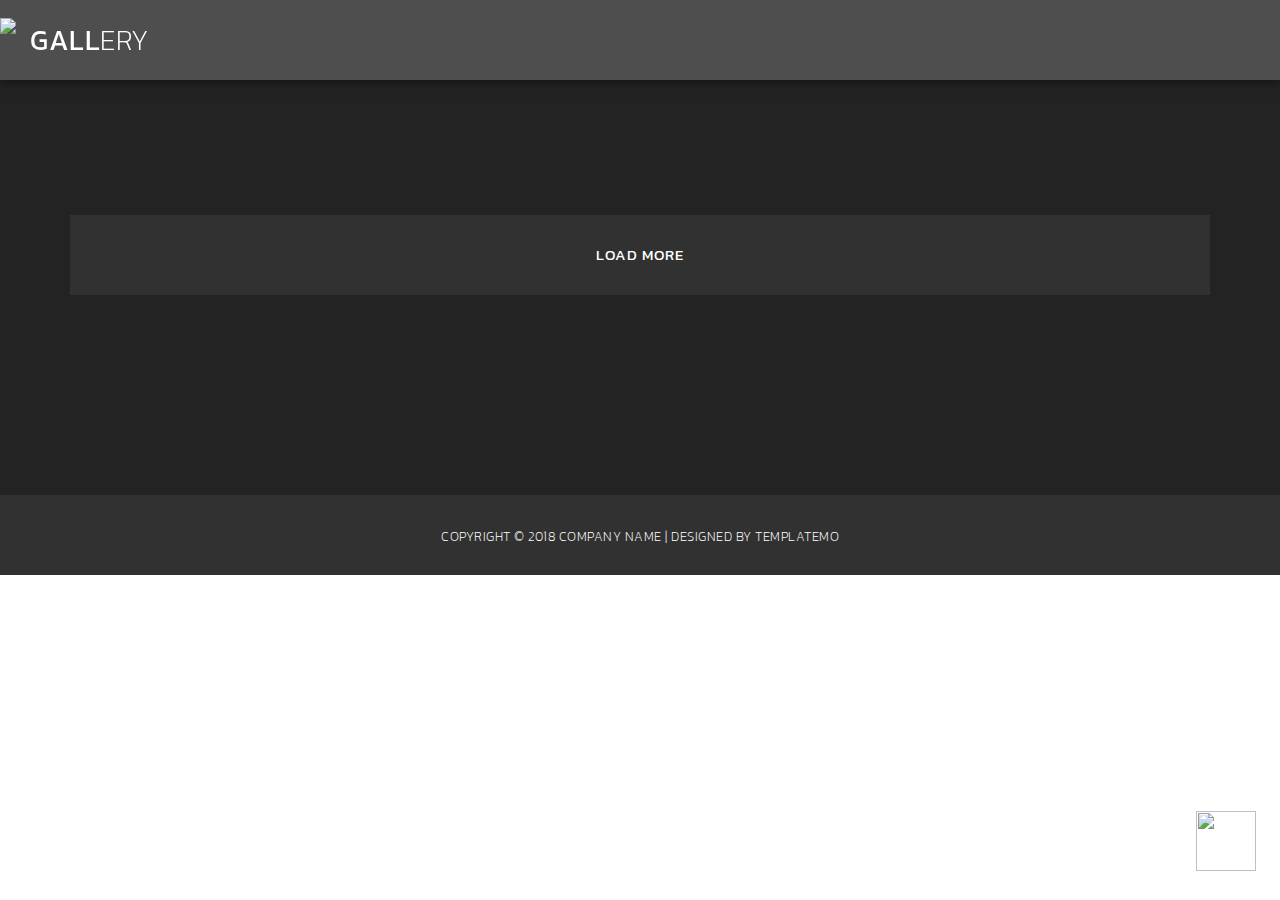
==== main-dynamic.html @ 9ee46053 "dynamic main page" ====
<!DOCTYPE html>
<html>
<head>
    <meta charset="utf-8">
    <meta http-equiv="X-UA-Compatible" content="IE=edge,chrome=1">
    <title>Gallery</title>

    <meta name="description" content="">
    <meta name="viewport" content="width=device-width, initial-scale=1">
    <link rel="apple-touch-icon" href="apple-touch-icon.png">

    <link rel="stylesheet" href="css/bootstrap.min.css">
    <link rel="stylesheet" href="css/bootstrap-theme.min.css">
    <link rel="stylesheet" href="css/fontAwesome.css">
    <link rel="stylesheet" href="css/light-box.css">
    <link rel="stylesheet" href="css/main.css">

    <link href="https://fonts.googleapis.com/css?family=Kanit:100,200,300,400,500,600,700,800,900" rel="stylesheet">

    <script src="js/vendor/modernizr-2.8.3-respond-1.4.2.min.js"></script>
    <script src="https://code.jquery.com/jquery-3.5.0.js"></script>
    <script src="https://kit.fontawesome.com/4dbdc9f500.js" crossorigin="anonymous"></script>

</head>

<body>

<nav>
    <div class="logo">
        <a href="index.html">Gall<em>ery</em></a>
    </div>
    <div class="menu-icon">
        <img src="img/avatar.png" />
    </div>
</nav>

<div class="grid-portfolio" id="portfolio">
    <div class="container">
        <div class="row" id="image-div"></div>
        <div class="row">
            <div class="col-md-12">
                <div class="load-more-button">
                    <a href="#">Load More</a>
                </div>
            </div>
        </div>

    </div>
</div>


<footer>
    <div class="container-fluid">
        <div class="col-md-12">
            <p>Copyright &copy; 2018 Company Name

                | Designed by TemplateMo</p>
        </div>
    </div>
</footer>


<!-- Modal button -->
<div class="popup-icon">
    <button id="modBtn" class="modal-btn"><img src="img/contact-icon.png" alt=""></button>
</div>

<!-- Modal -->
<div id="modal" class="modal">
    <!-- Modal Content -->
    <div class="modal-content">
        <!-- Modal Header -->
        <div class="modal-header">
            <h3 class="header-title">Say hello to <em>Highway</em></h3>
            <div class="close-btn"><img src="img/close_contact.png" alt=""></div>
        </div>
        <!-- Modal Body -->
        <div class="modal-body">
            <div class="col-md-6 col-md-offset-3">
                <form id="contact" action="" method="post">
                    <div class="row">
                        <div class="col-md-12">
                            <fieldset>
                                <input name="name" type="text" class="form-control" id="name" placeholder="Your name..." required="">
                            </fieldset>
                        </div>
                        <div class="col-md-12">
                            <fieldset>
                                <input name="email" type="email" class="form-control" id="email" placeholder="Your email..." required="">
                            </fieldset>
                        </div>
                        <div class="col-md-12">
                            <fieldset>
                                <textarea name="message" rows="6" class="form-control" id="message" placeholder="Your message..." required=""></textarea>
                            </fieldset>
                        </div>
                        <div class="col-md-12">
                            <fieldset>
                                <button type="submit" id="form-submit" class="btn">Send Message Now</button>
                            </fieldset>
                        </div>
                    </div>
                </form>
            </div>
        </div>
    </div>
</div>


<script src="https://ajax.googleapis.com/ajax/libs/jquery/1.11.2/jquery.min.js"></script>
<script>window.jQuery || document.write('<script src="js/vendor/jquery-1.11.2.min.js"><\/script>')</script>

<script src="js/vendor/bootstrap.min.js"></script>

<script src="js/image.js"></script>
<script src="js/plugins.js"></script>
<script src="js/main.js"></script>
<script src="js/like-unlike.js"></script>


</body>
</html>
---- css/light-box.css ----
/* LIGHT BOX */

body:after {
  content: url(../img/close.png) url(../img/loading.gif) url(../img/prev.png) url(../img/next.png);
  display: none;
}

body.lb-disable-scrolling {
  overflow: hidden;
}

.lightboxOverlay {
  max-height: 100%;
  overflow-y: scroll;
  position: absolute;
  top: 0;
  left: 0;
  z-index: 99999;
  background-color: black;
  filter: progid:DXImageTransform.Microsoft.Alpha(Opacity=80);
  opacity: 0.8;
  display: none;
}

.lightbox {
  position: absolute;
  margin-top: 0%;
  left: 0;
  width: 100%;
  z-index: 100000;
  text-align: center;
  line-height: 0;
  font-weight: normal;
}

.lightbox .lb-image {
  display: block;
  height: auto;
  max-width: inherit;
  max-height: none;
  border-radius: 5px;

  /* Image border */
  border: 10px solid white;
}

.lightbox a img {
  border: none;
}

.lb-outerContainer {
  position: relative;
  *zoom: 1;
  width: 250px;
  height: 250px;
  margin: 0 auto;
  border-radius: 4px;

  /* Background color behind image.
     This is visible during transitions. */
  background-color: white;
}

.lb-outerContainer:after {
  content: "";
  display: table;
  clear: both;
}

.lb-loader {
  position: absolute;
  top: 43%;
  left: 0;
  height: 25%;
  width: 100%;
  text-align: center;
  line-height: 0;
}

.lb-cancel {
  display: block;
  width: 32px;
  height: 32px;
  margin: 0 auto;
  background: url(../img/loading.gif) no-repeat;
}

.lb-nav {
  position: absolute;
  top: 0;
  left: 0;
  height: 100%;
  width: 100%;
  z-index: 10;
}

.lb-container > .nav {
  left: 0;
}

.lb-nav a {
  outline: none;
  background-image: url('[data-uri]');
}

.lb-prev, .lb-next {
  height: 100%;
  cursor: pointer;
  display: block;
}

.lb-nav a.lb-prev {
  width: 34%;
  left: 0;
  float: left;
  background: url(../img/prev.png) left 48% no-repeat;
  filter: progid:DXImageTransform.Microsoft.Alpha(Opacity=0);
  opacity: 0;
  -webkit-transition: opacity 0.6s;
  -moz-transition: opacity 0.6s;
  -o-transition: opacity 0.6s;
  transition: opacity 0.6s;
}

.lb-nav a.lb-prev:hover {
  filter: progid:DXImageTransform.Microsoft.Alpha(Opacity=100);
  opacity: 1;
}

.lb-nav a.lb-next {
  width: 64%;
  right: 0;
  float: right;
  background: url(../img/next.png) right 48% no-repeat;
  filter: progid:DXImageTransform.Microsoft.Alpha(Opacity=0);
  opacity: 0;
  -webkit-transition: opacity 0.6s;
  -moz-transition: opacity 0.6s;
  -o-transition: opacity 0.6s;
  transition: opacity 0.6s;
}

.lb-nav a.lb-next:hover {
  filter: progid:DXImageTransform.Microsoft.Alpha(Opacity=100);
  opacity: 1;
}

.lb-dataContainer {
  margin: 0 auto;
  padding-top: 5px;
  *zoom: 1;
  width: 100%;
  -moz-border-radius-bottomleft: 4px;
  -webkit-border-bottom-left-radius: 4px;
  border-bottom-left-radius: 4px;
  -moz-border-radius-bottomright: 4px;
  -webkit-border-bottom-right-radius: 4px;
  border-bottom-right-radius: 4px;
}

.lb-dataContainer:after {
  content: "";
  display: table;
  clear: both;
}

.lb-data {
  padding: 0 4px;
  color: #ccc;
}

.lb-data .lb-details {
  width: 85%;
  float: left;
  text-align: left;
  line-height: 1.1em;
}

.lb-data .lb-caption {
  font-size: 13px;
  font-weight: bold;
  line-height: 1em;
}

.lb-data .lb-caption a {
  color: #4ae;
}

.lb-data .lb-number {
  margin-top: 15px;
  display: block;
  clear: left;
  padding-bottom: 1em;
  font-size: 13px;
  color: #999999;
}

.lb-data .lb-close {
  display: block;
  float: right;
  width: 30px;
  height: 30px;
  background: url(../img/close.png) top right no-repeat;
  text-align: right;
  outline: none;
  filter: progid:DXImageTransform.Microsoft.Alpha(Opacity=70);
  opacity: 0.7;
  -webkit-transition: opacity 0.2s;
  -moz-transition: opacity 0.2s;
  -o-transition: opacity 0.2s;
  transition: opacity 0.2s;
}

.lb-data .lb-close:hover {
  cursor: pointer;
  filter: progid:DXImageTransform.Microsoft.Alpha(Opacity=100);
  opacity: 1;
}
---- css/main.css ----
body {
  font-family: 'Kanit', sans-serif;
}

body::-webkit-scrollbar {
  width: 8px;
  height: 8px;
  background-color: rgba(0, 0, 0, 0.9);
}
/* Add a thumb */
body::-webkit-scrollbar-thumb {
    background: rgba(250, 250, 250, 0.5);
}

body, html {
  height: 100%;
  min-height: 100%;
  overflow-x: hidden;
}


.page-heading {
  background-image: url(../img/heading_bg.png);
  background-repeat: no-repeat;
  background-size: cover;
  background-position: center center;
  width: 100%;
  text-align: center;
}

.page-heading .heading-content h1 {
  font-size: 32px;
  text-transform: uppercase;
  color: #fff;
  letter-spacing: 1px;
  background-color: rgba(250,250,250,0.1);
  display: inline-block;
  margin-bottom: 0;
  margin-top: 220px;
  padding: 20px 60px;
}

.page-heading .heading-content em {
  font-style: normal;
  font-weight: 200;
}



/* Nav Bar */

nav .logo {
  float: left;
  margin-left: 30px;
}

nav .logo a {
  font-size: 28px;
  line-height: 80px;
  text-transform: uppercase;
  color: #fff;
  text-decoration: none;
  letter-spacing: 0.5px;
}

nav .logo em {
  font-style: normal;
  font-weight: 200;
}

nav {
  background: rgba(250,250,250,0.2);
  height: 80px;
  position: fixed;
  width: 100%;
  left: 0;
  top: 0;
  z-index: 300;
  box-shadow: 0px 2px 10px 0px rgba(0,0,0,0.5);
}


.menu-icon {
  /*background: transparent;*/
  /*border: 1px solid #fff;*/
  width: 50px;
  height: 50px;
  margin: 15px 39px 0 auto;
  position: absolute;
  /*cursor: pointer;*/
  /*transition: background 0.5s;*/
  /*border-radius: 5px;*/
}


nav .nav-right {
  float: right;
  margin-right: 100px;
}
nav .icon-list ul {
  list-style-type: none;
  padding: 0;
  margin: 0;
}
nav .icon-list li {
  background-image: url("/img/avatar.png");
  background-repeat: no-repeat;
  background-position: 0 .4em;
  padding-left: .6em;
}

nav .nav-right button{
  margin: 30px 39px 0 auto;
  background: transparent;
  border: none;
  color: #f7f7f7;
  font-size: 20px;
  font-size: 20px;
}


.confirm-message{
  margin: 0;
  padding: 0;
  font-size: .8em;
}

.login-btn{
  position: absolute;
}

.main-like-btn:active{
  background: red;
}

.popup-icon {
  position: fixed;
  bottom: 30px;
  right: 30px;
  z-index: 300;
  display: inline-block;
  width: 60px;
  height: 60px;
}

.popup-icon-login {
  position: fixed;
  bottom: 100px;
  right: 30px;
  z-index: 300;
  display: inline-block;
  width: 60px;
  height: 60px;
}

.popup-icon button {
  background-color: transparent;
  outline: none;
  border: none;
}


.modal-btn img {
  width: 60px;
  height: 60px;
}

#video-container  {
  position: relative;
  width: 100%;
  height: 100%;
  overflow: hidden;
  z-index: 1;
}

#video-container video,
.video-overlay {
  position: absolute;
  left: 50%;
  top: 50%;
  transform: translate(-50%, -50%);
  min-width: 100%;
  min-height: 100%;
}

#video-container .video-overlay {
  z-index: 9999;
  background: rgba(0,0,0,0.5);
  width: 100%;
}

#video-container .video-content {
  z-index: 99999;
  position: absolute;
  height: 100%;
  width: 100%;
}

#video-container .video-content .inner {
  height: 100%;
  width: 100%;
  display: flex;
  justify-content: center;
  align-items: center;
  flex-flow: column wrap;
}

#video-container .video-content .inner h1 {
  font-size: 64px;
  text-transform: uppercase;
  color: #fff;
  letter-spacing: 2px;
  font-weight: 500;
  text-align: center;
}

#video-container .video-content .inner em {
  font-style: normal;
  font-weight: 200;
}


#video-container .video-content .inner p {
  color: #fff;
  font-size: 22px;
  font-weight: 200;
  letter-spacing: 1.5px;
  text-align: center;
  padding: 0px 30px;
}

#video-container .video-content .inner a {
  color: #fff;
  text-decoration: underline;
}

#video-container .video-content .inner .scroll-icon {
  margin-top: 45px;
}
/* Modal */
.modal {
  background-color: rgba(0,0,0,.95);
  display: none;
  overflow: auto;
  position: fixed;
  z-index: 1000;
  top: 0;
  left: 0;
  width: 100%;
  height: 100%;
  transform: all 0.6s;
  overflow: scroll;
}

.modal::-webkit-scrollbar {
  display: none;
}

/* Modal Content */
.modal-content {
  text-align: center;
  position: relative;
  top: 0;
  width: 100%;
  margin: 0 auto;
  background-color: transparent;
}
.modal-animated-in {
  animation: totop-in .6s ease;
}
.modal-animated-out {
  animation: totop-out .6s ease forwards;
}
.modal-header {
  border-bottom: none;
}
.modal-header h3 {
  color: #fff;
  font-weight: 400;
  letter-spacing: 1px;
  font-size: 64px;
  margin-top: 5%;
  border-bottom: none;
  margin-bottom: 20px;
}

.modal-header em {
  font-style: normal;
  font-weight: 200;
}

.modal-content .close-btn {
  position: absolute;
  z-index: 99999999;
  color: #fff;
  right: 38px;
  top: 15px;
  width: 50px;
  height: 50px;
  text-align: center;
  cursor: pointer;
}

.modal-body {
  text-align: center;
  margin: 0 auto;
}

.modal-body input {
  border-radius: 5px;
  padding-left: 15px;
  font-size: 14px;
  font-weight: 200;
  color: #fff;
  background-color: rgba(250, 250, 250, 0.15);
  outline: none;
  border: none;
  box-shadow: none;
  line-height: 40px;
  height: 40px;
  width: 60%;
  margin-left: auto;
  margin-right: auto;
  margin-bottom: 25px;
}

.modal-body textarea {
  border-radius: 5px;
  padding-left: 15px;
  padding-top: 10px;
  font-size: 14px;
  font-weight: 200;
  color: #fff;
  background-color: rgba(250, 250, 250, 0.15);
  outline: none;
  border: none;
  box-shadow: none;
  height: 165px;
  max-height: 220px;
  width: 60%;
  margin-left: auto;
  margin-right: auto;
  max-width: 100%;
  margin-bottom: 25px;
}

.modal-body button {
  border-radius: 0px;
  font-size: 13px;
  text-transform: uppercase;
  font-weight: 600;
  background-color: transparent;
  color: #fff;
  letter-spacing: 2px;
  border-bottom: 3px solid #fff;
  display: inline-block;
  padding: 0px 0px 3px 0px;
  transition: all 0.5s;
  border-top: none;
  border-right: none;
  border-left: none;
}

.modal-body button:hover {
  color: rgba(250,250,250,0.5);
  border-color: rgba(250,250,250,0.5);
  outline: none;
}
.modal-body p{
  padding-top: 20px;
  color: #f7f7f7;
  text-align: center;
}
/* Keyframes */
@keyframes totop-in {
  0% {
    top: 600px;
    opacity: 0;
  }
  100% {
    top: 0%;
    opacity: 1;
  }  
}

@keyframes totop-out {
  0% {
    top: 0px;
    opacity: 1;
  }
  100% {
    top: -100%;
    opacity: 0;
  }  
}



footer {
  width: 100%;
  height: 80px;
  background-color: #313131;
}

footer p {
  text-align: center;
  color: #fff;
  font-weight: 200;
  font-size: 13px;
  text-transform: uppercase;
  padding-top: 33px;
  letter-spacing: 0.5px;
}

footer a {
  color: #aaa;
  text-decoration: none;
}

footer a:hover {
  text-decoration: none;
  color: #aaa;
}



.grid-portfolio {
  padding: 200px 0px;
  background-color: #232323;
}

.grid-portfolio .portfolio-item {
  margin: 15px 0px;
}

.portfolio-item .hover-effect .hover-content {
    position: absolute;
    text-align: left;
    width: 100%;
    bottom: 5px;
    left: 0;
}


.grid-portfolio .portfolio-item h1 {
  position: relative;
  font-size: 22px;
  text-transform: uppercase;
  color: #fff;
  display: inline-block;
  padding-left: 20px;
  line-height: 15px;
  transform: translateY(25px);
  transition: .5s ease-in-out;
  letter-spacing: 0.5px;
 }

 .grid-portfolio .portfolio-item em {
  font-style: normal;
  font-weight: 200;
 }

.grid-portfolio .portfolio-item:hover h1 {
  transform: translateY(0);
 }

.grid-portfolio .portfolio-item i {
  float: right;
  position: relative;
  display: inline-block;
  opacity: 0;
  font-size: 2rem;
  transform: translateY(100px);
  transition: .5s ease-in-out;
  color: #f7f7f7;

}

.grid-portfolio .portfolio-item:hover  i{
  opacity: 1;
  transform: translateY(30px);
  transition: .4s;
}
.grid-portfolio .portfolio-item:hover  i:hover{
  color: #f50057;

}
.grid-portfolio .portfolio-item .fas{
  color: #f50057;
  transition: .4s;
}

.grid-portfolio .portfolio-item p {
  padding-left: 20px;
  font-weight: 300!important;
  letter-spacing: 0.5px;
  font-size: 14px;
  color: #fff;
  opacity: 0;
  transform: translateY(10px);
  transition: .5s ease-in-out;
  text-transform: uppercase;
 }

.grid-portfolio .portfolio-item:hover p {
  opacity: 1;
  transform: translateY(0);
 }

 .grid-portfolio .load-more-button {
  margin-top: 15px;
 }

 .grid-portfolio .load-more-button a {
  width: 100%;
  height: 80px;
  display: inline-block;
  text-align: center;
  line-height: 80px;
  font-size: 15px;
  text-transform: uppercase;
  text-decoration: none;
  letter-spacing: 1px;
  color: #fff;
  background-color: #313131;
  transition: all 0.5s;
 }

 .grid-portfolio .load-more-button a:hover {
  color: rgba(250,250,250,0.5);
 }
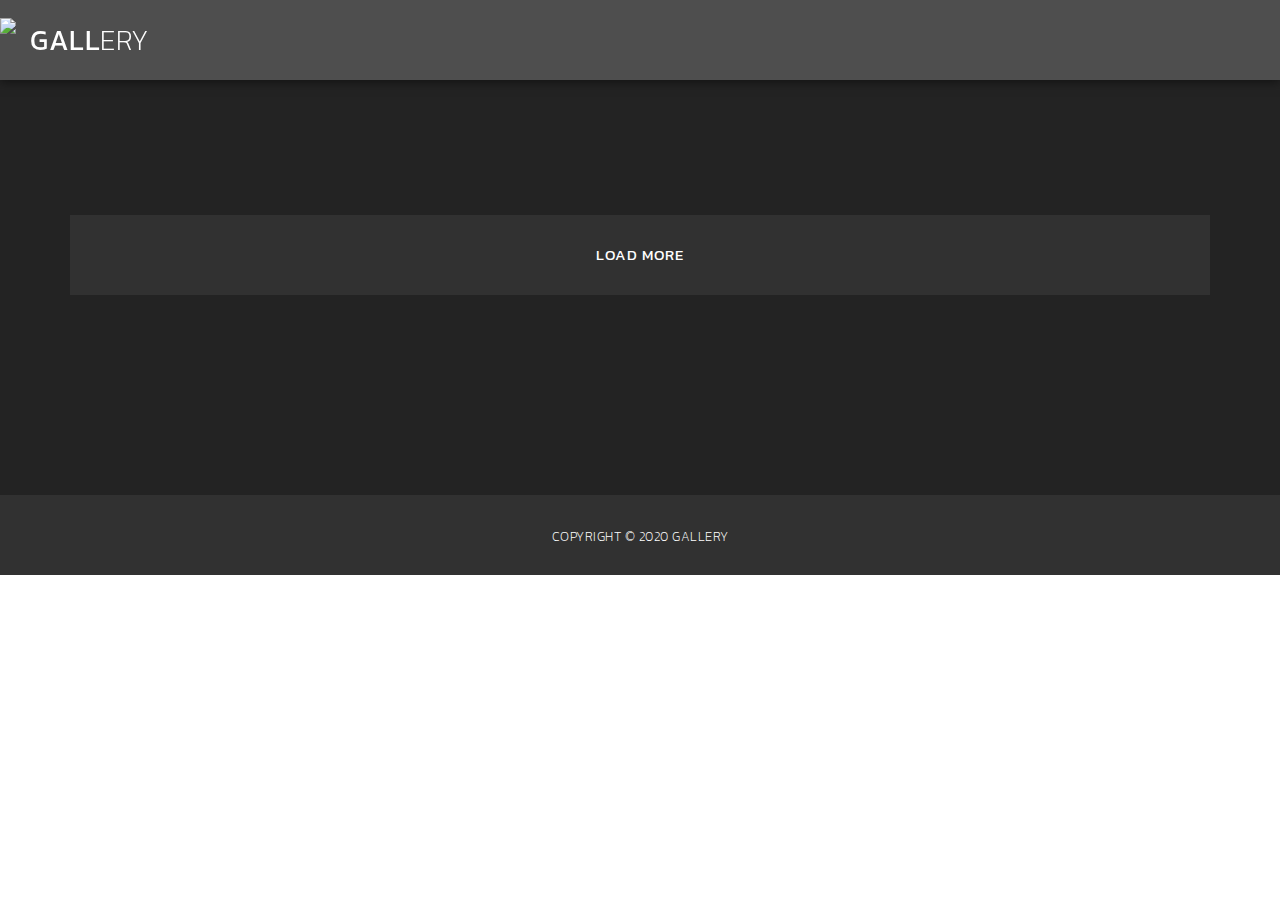
==== commit c778e01d: "Change of footer paragraph" ====
--- a/main-dynamic.html
+++ b/main-dynamic.html
@@ -52,9 +52,7 @@
 <footer>
     <div class="container-fluid">
         <div class="col-md-12">
-            <p>Copyright &copy; 2018 Company Name
-
-                | Designed by TemplateMo</p>
+            <p>Copyright &copy; 2020 Gallery</p>
         </div>
     </div>
 </footer>
